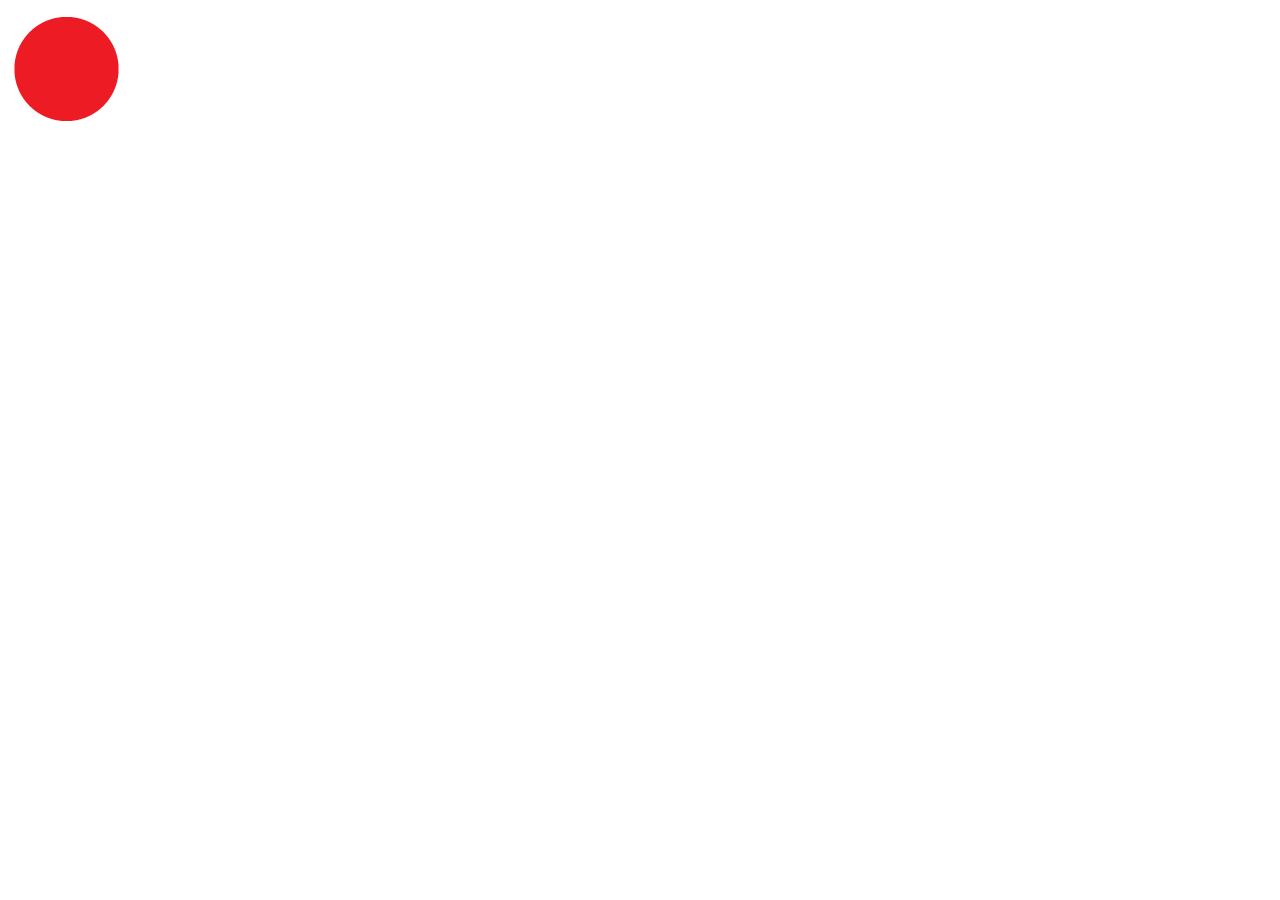
==== physics/Physicsball/index.html @ 6fca0c7f "Worked on the move ball and mouse hit" ====
<!doctype html>
<html>
<head>
<meta charset="utf-8">
<title>Untitled Document</title>
<script src="js/script.js"></script>
<link rel="stylesheet" type="text/css" href="css/style.css">
</head>

<body>
<img src="img/Untitled-1.gif" width="117" height="122" id="circle">
	
</body>
</html>
---- physics/Physicsball/css/style.css ----
/* CSS Document */

#circle{
	position:absolute;
	}
.pos{
	padding:10px;}
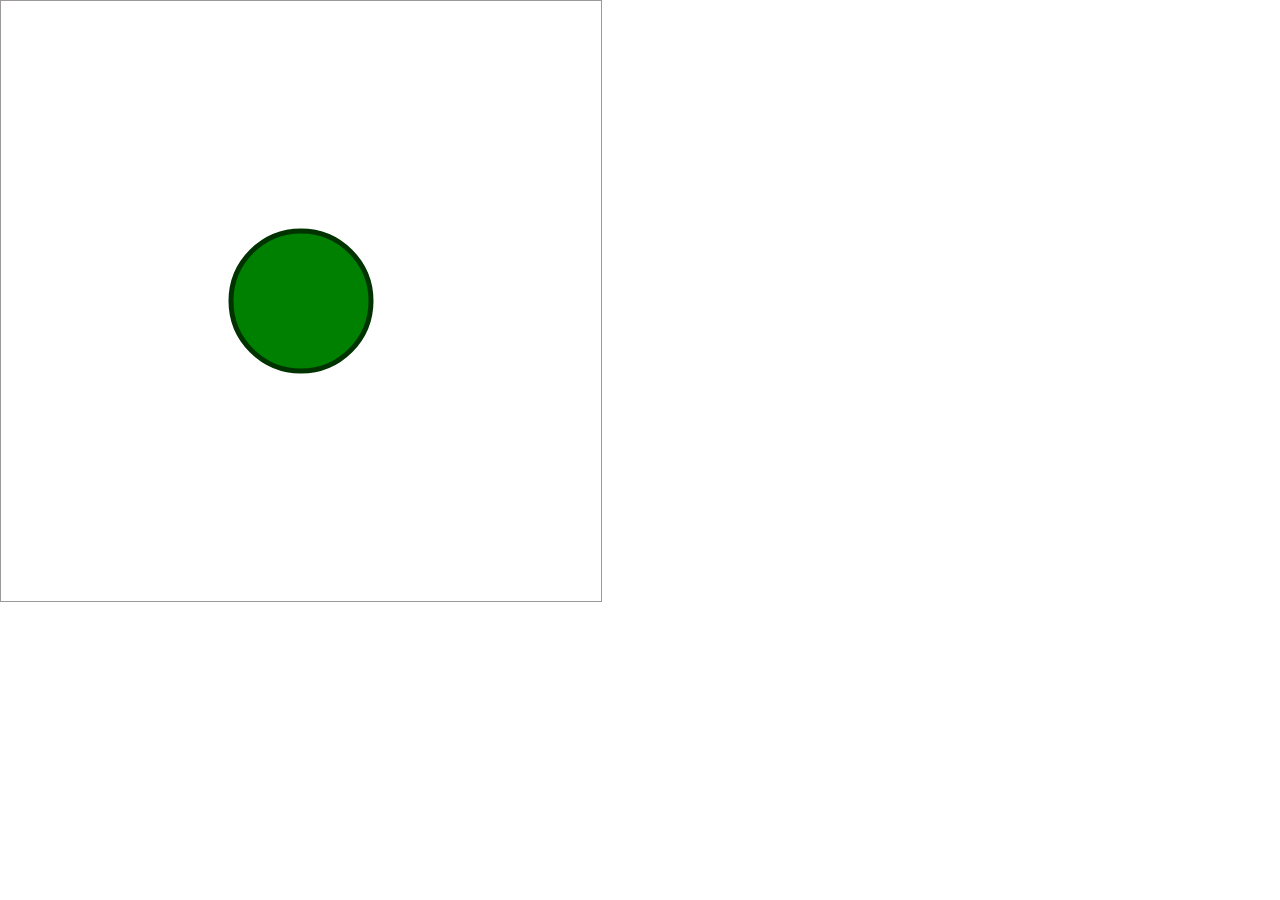
==== commit 370157a9: "easing and oop started" ====
--- a/physics/Physicsball/index.html
+++ b/physics/Physicsball/index.html
@@ -3,12 +3,60 @@
 <head>
 <meta charset="utf-8">
 <title>Untitled Document</title>
-<script src="js/script.js"></script>
-<link rel="stylesheet" type="text/css" href="css/style.css">
-</head>
+<style>
+      body {
+        margin: 0px;
+        padding: 0px;
+      }
+      #myCanvas {
+        border: 1px solid #9C9898;
+      }
+    </style> 
+  </head>
+<body>
+    <canvas id="myCanvas" width="600" height="600"></canvas>
+    <script>
+	onload = init;
+	
+	
+	var loopInterval = setInterval(loop, 1000/30);
 
-<body>
-<img src="img/Untitled-1.gif" width="117" height="122" id="circle">
+      var canvas = document.getElementById('myCanvas');
+      var context = canvas.getContext('2d');
+      var centerX = canvas.width / 2;
+      var centerY = canvas.height / 2;
+      var radius = 70;
+	  var targetX = canvas.width / 2;
+	  var x = centerX;
+
+     
+	  
+	  
+	 function init(){
+		
+		document.body.onclick = function(){easing()};
 	
+	}
+	
+	function easing(){
+		targetX += 100;
+		console.log("hi")
+		}
+		
+	function loop(){
+	  
+	  x += (targetX - x) * .05;	
+		
+	  context.clearRect(0,0,600,600);	
+	  context.beginPath();
+      context.arc(x, centerY, radius, 0, 2 * Math.PI, false);
+      context.fillStyle = 'green';
+      context.fill();
+      context.lineWidth = 5;
+      context.strokeStyle = '#003300';
+      context.stroke();
+		
+	}
+    </script>
 </body>
 </html>
